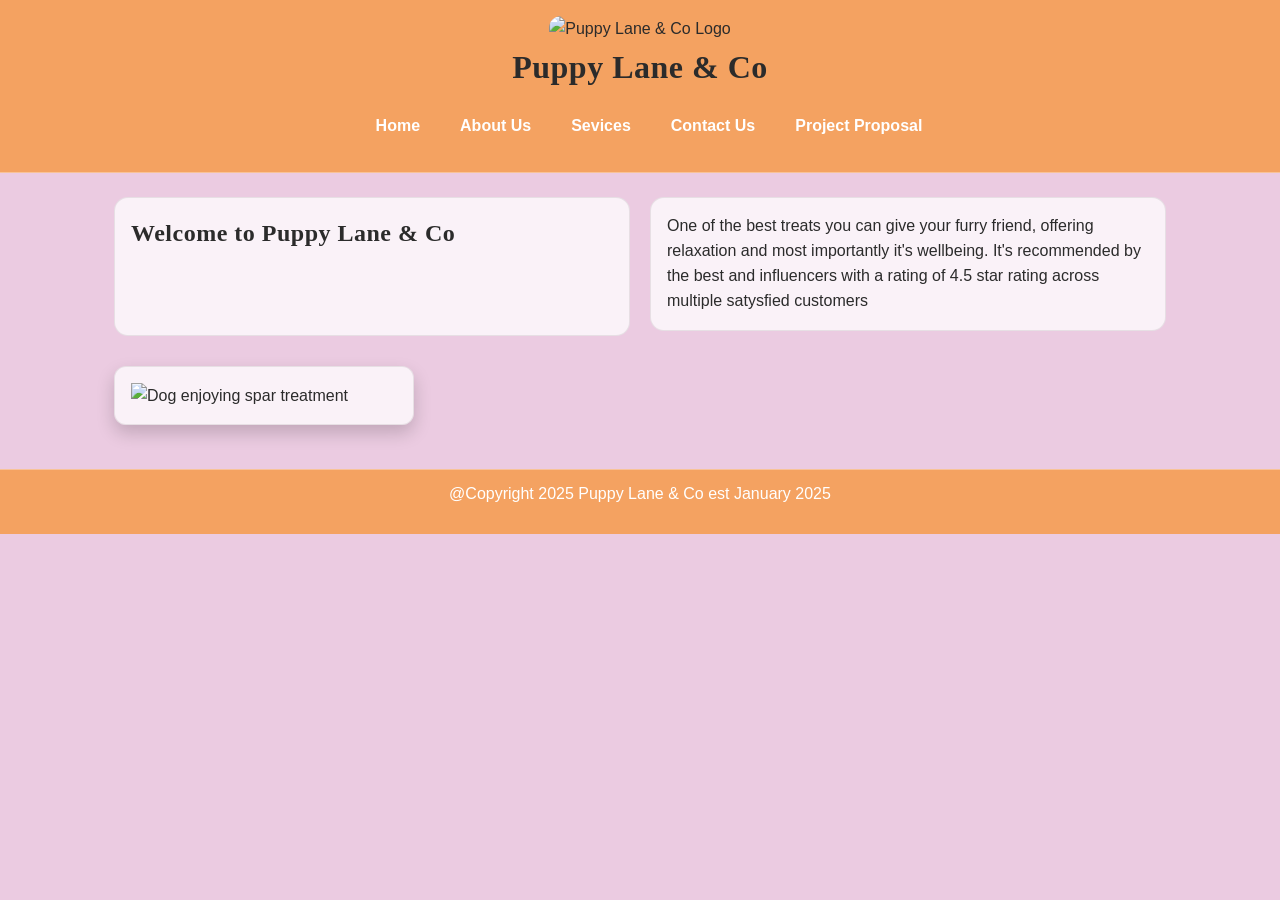
==== index.html @ 84fd6e41 "part2 first commit" ====
<!DOCTYPE html>
<html lang="en">
<head>
    <meta charset="UTF-8">
    <meta name="viewport" content="width=device-width, initial-scale=1.0">
    <title>Puppy Lane & Co</title>
    <link rel="stylesheet" href="style.css">
</head>
<body>
    <header>
        <img src="../Assets/Logo/logo.jpeg" alt="Puppy Lane & Co Logo" class="logo">
        <h1>Puppy Lane & Co</h1>
        <nav>
            <ul>
                <li><a href="index.html">Home</a></li>
                <li><a href="about.html">About Us</a></li>
                <li><a href="services.html">Sevices</a></li>
                <li><a href="contact.html">Contact Us</a></li>
                <li><a href="proposal.html">Project Proposal</a></li>
            </ul>
        </nav>
    </header>
    <main>
        <h2>Welcome to Puppy Lane & Co</h2>
        <p>One of the best treats you can give your furry friend, offering relaxation and most importantly it's wellbeing.
            It's recommended by the best and influencers with a rating of 4.5 star rating across multiple satysfied customers
        </p>
        <img src="../Assets/Photos/SparRoom.jpg" alt="Dog enjoying spar treatment" width="300">
    </main>
    <footer>
        <p>@Copyright 2025 Puppy Lane & Co est January 2025</p>
    </footer>
</body>
</html>
---- style.css ----
* {
  margin: 0;
  padding: 0;
  box-sizing: border-box;
}

:root {
  --bg: #ebcbe1;
  --brand: #f4a261;
  --brand-hover: #e9b3d5;
  --text: #2b2b2b;
  --card: rgba(255, 255, 255, 0.75);
  --border: rgba(0, 0, 0, 0.08);
}

.logo {
  width: 360px;
  height: auto; /* keeps proportions */
  max-width: 100%;
}

body {
  font-family: Arial, sans-serif;
  font-size: 16px;
  line-height: 1.6;
  background-color: var(--bg);
  color: var(--text);
}

header {
  background-color: var(--brand);
  padding: 16px;
  text-align: center;
  border-bottom: 1px solid rgba(255, 255, 255, 0.35);
}

header img {
  border-radius: 12px;
}

nav ul {
  list-style: none;
  display: flex;
  justify-content: center;
  align-items: center;
  gap: 20px;
  margin-top: 12px;
  flex-wrap: wrap;
}

nav a {
  text-decoration: none;
  color: #ffffff;
  font-weight: bold;
  padding: 8px 10px;
  border-radius: 8px;
  display: inline-block;
}

nav a:hover {
  color: #ffffff;
  background: rgba(233, 179, 213, 0.35);
}

h1,
h2,
h3 {
  font-family: 'Georgia', serif;
  font-weight: bold;
  letter-spacing: 0.5px;
  margin-bottom: 10px;
}

p {
  font-size: 1rem;
  line-height: 1.55;
  margin-bottom: 15px;
}

main {
  padding: 24px;
  max-width: 1100px;
  margin: 0 auto;
  display: grid;
  grid-template-columns: 1fr 1fr;
  gap: 20px;
}

/* Make each direct child inside main feel like a readable block */
main > * {
  background: var(--card);
  border: 1px solid var(--border);
  border-radius: 14px;
  padding: 16px;
}

main img {
  box-shadow: 0 8px 18px rgba(0, 0, 0, 0.18);
  border-radius: 12px;
}

img {
  max-width: 100%;
  height: auto;
}

ul {
  padding-left: 18px;
  margin-bottom: 10px;
}

form {
  margin-top: 6px;
}

label {
  font-weight: bold;
}

input,
textarea {
  width: 100%;
  padding: 10px;
  margin: 6px 0 12px;
  border: 1px solid rgba(0, 0, 0, 0.18);
  border-radius: 10px;
  background: rgba(255, 255, 255, 0.85);
}

button {
  background-color: var(--brand);
  color: #ffffff;
  border: none;
  padding: 12px 18px;
  cursor: pointer;
  border-radius: 12px;
  font-weight: bold;
}

button:hover {
  background-color: #e88b4f;
}

footer {
  background-color: var(--brand);
  color: white;
  text-align: center;
  padding: 12px;
  margin-top: 20px;
  border-top: 1px solid rgba(255, 255, 255, 0.35);
}

@media (max-width: 768px) {
  main {
    grid-template-columns: 1fr;
    padding: 16px;
  }

  .logo {
    width: 90px;
  }

  /* Stack nav items nicely on small screens */
  nav ul {
    gap: 10px;
    flex-direction: column;
  }

  main > * {
    padding: 14px;
  }
}
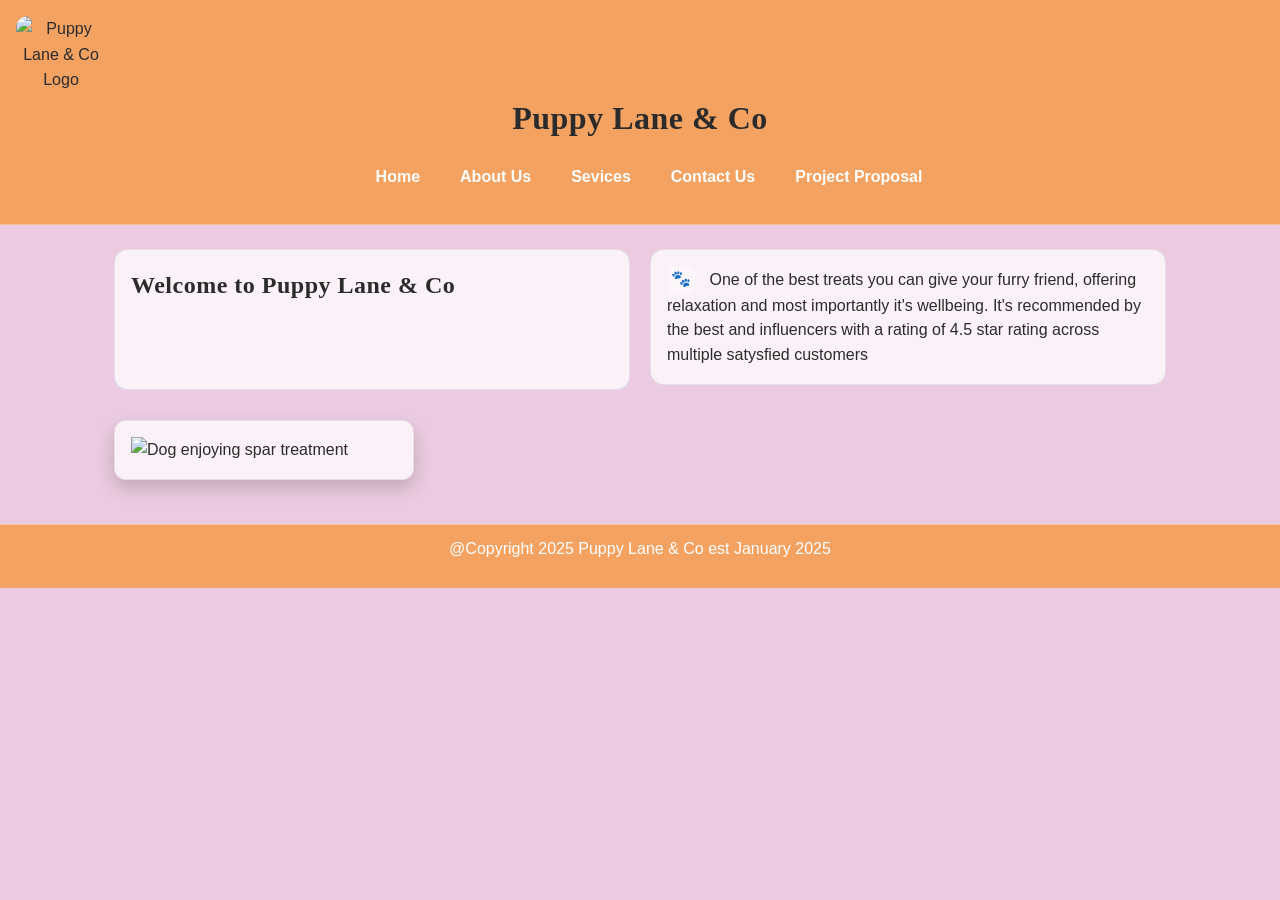
==== commit 7f79bc5c: "add icons" ====
--- a/index.html
+++ b/index.html
@@ -5,6 +5,8 @@
     <meta name="viewport" content="width=device-width, initial-scale=1.0">
     <title>Puppy Lane & Co</title>
     <link rel="stylesheet" href="style.css">
+    <link rel="stylesheet" href="icons.css">
+
 </head>
 <body>
     <header>
@@ -22,9 +24,12 @@
     </header>
     <main>
         <h2>Welcome to Puppy Lane & Co</h2>
-        <p>One of the best treats you can give your furry friend, offering relaxation and most importantly it's wellbeing.
+        <p>
+            <span class="icon" aria-hidden="true">🐾</span>
+            One of the best treats you can give your furry friend, offering relaxation and most importantly it's wellbeing.
             It's recommended by the best and influencers with a rating of 4.5 star rating across multiple satysfied customers
         </p>
+
         <img src="../Assets/Photos/SparRoom.jpg" alt="Dog enjoying spar treatment" width="300">
     </main>
     <footer>
--- a/style.css
+++ b/style.css
@@ -14,10 +14,13 @@
 }
 
 .logo {
-  width: 360px;
+  width: 90px;
   height: auto; /* keeps proportions */
   max-width: 100%;
+  display: block;
+  margin-right: 16px;
 }
+
 
 body {
   font-family: Arial, sans-serif;
--- a/icons.css
+++ b/icons.css
@@ -0,0 +1,20 @@
+.icon {
+  display: inline-flex;
+  align-items: center;
+  justify-content: center;
+  width: 28px;
+  height: 28px;
+  border-radius: 8px;
+  background: rgba(255, 255, 255, 0.35);
+  color: #ffffff;
+  margin-right: 10px;
+  font-weight: bold;
+  flex: 0 0 auto;
+}
+
+.icon-row {
+  display: flex;
+  align-items: center;
+  gap: 10px;
+}
+
